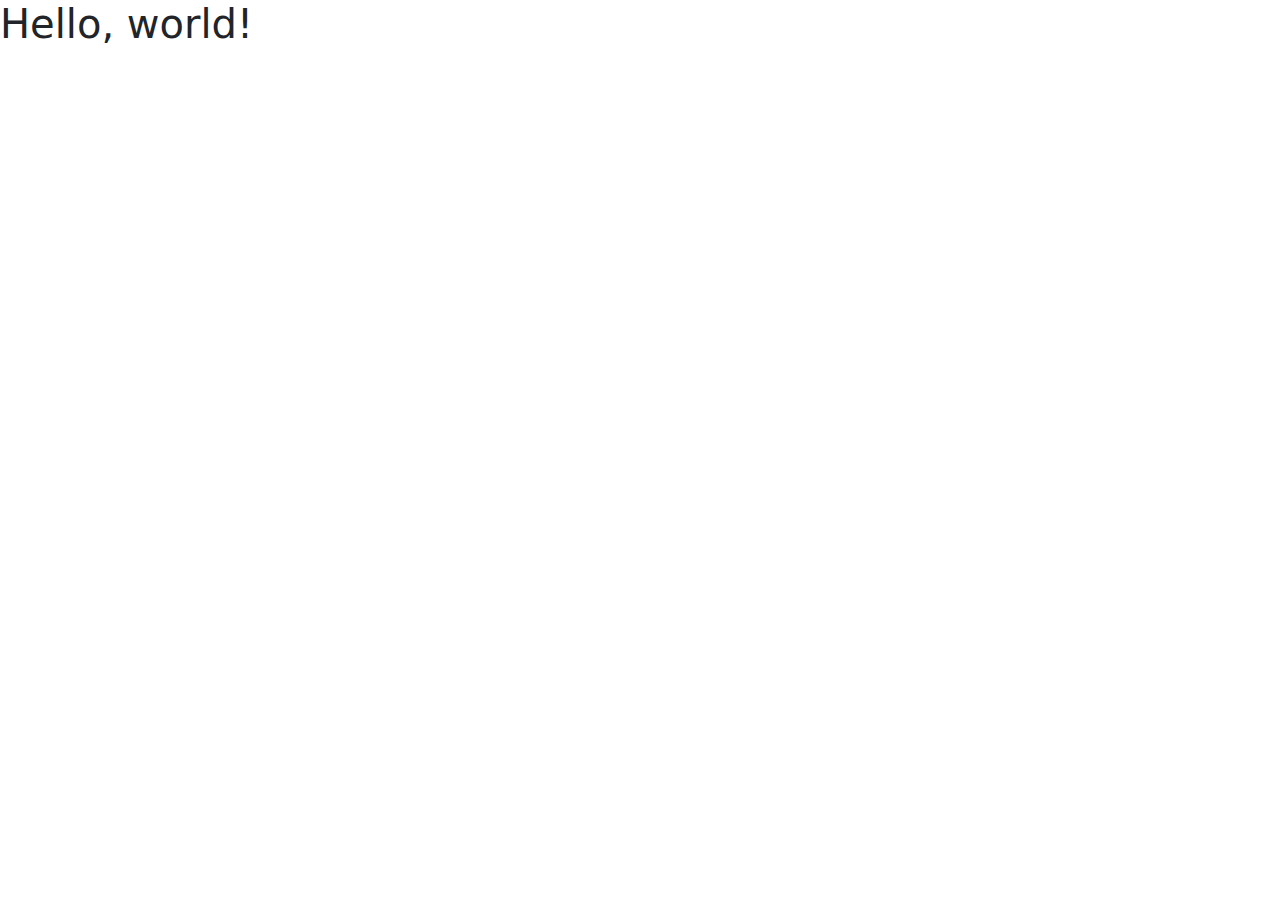
==== bootstrap-prototype/index.html @ 8761ac7a "added bootstrap prototype file" ====
<!doctype html>
<html lang="en">
  <head>
    <meta charset="utf-8">
    <meta name="viewport" content="width=device-width, initial-scale=1">
    <title>Bootstrap Prototype</title>
    <link href="https://cdn.jsdelivr.net/npm/bootstrap@5.3.3/dist/css/bootstrap.min.css" rel="stylesheet" integrity="sha384-QWTKZyjpPEjISv5WaRU9OFeRpok6YctnYmDr5pNlyT2bRjXh0JMhjY6hW+ALEwIH" crossorigin="anonymous">
  </head>
  <body>
    <h1>Hello, world!</h1>
    <script src="https://cdn.jsdelivr.net/npm/bootstrap@5.3.3/dist/js/bootstrap.bundle.min.js" integrity="sha384-YvpcrYf0tY3lHB60NNkmXc5s9fDVZLESaAA55NDzOxhy9GkcIdslK1eN7N6jIeHz" crossorigin="anonymous"></script>
  </body>
</html>
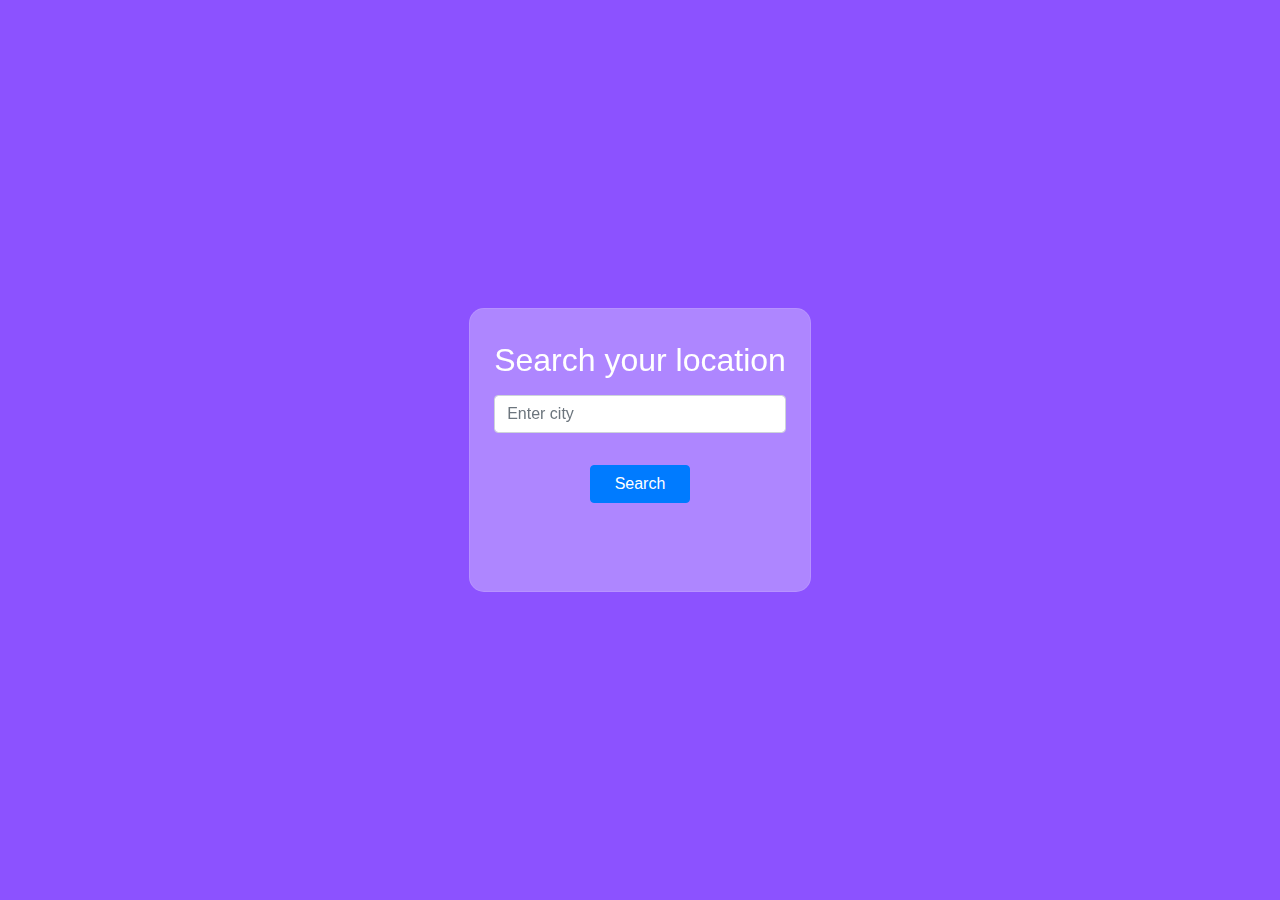
==== commit 0b7c5230: "started prototype" ====
--- a/bootstrap-prototype/index.html
+++ b/bootstrap-prototype/index.html
@@ -1,13 +1,25 @@
-<!doctype html>
+<!DOCTYPE html>
 <html lang="en">
-  <head>
-    <meta charset="utf-8">
-    <meta name="viewport" content="width=device-width, initial-scale=1">
-    <title>Bootstrap Prototype</title>
-    <link href="https://cdn.jsdelivr.net/npm/bootstrap@5.3.3/dist/css/bootstrap.min.css" rel="stylesheet" integrity="sha384-QWTKZyjpPEjISv5WaRU9OFeRpok6YctnYmDr5pNlyT2bRjXh0JMhjY6hW+ALEwIH" crossorigin="anonymous">
-  </head>
-  <body>
-    <h1>Hello, world!</h1>
-    <script src="https://cdn.jsdelivr.net/npm/bootstrap@5.3.3/dist/js/bootstrap.bundle.min.js" integrity="sha384-YvpcrYf0tY3lHB60NNkmXc5s9fDVZLESaAA55NDzOxhy9GkcIdslK1eN7N6jIeHz" crossorigin="anonymous"></script>
-  </body>
-</html>+<head>
+    <meta charset="UTF-8">
+    <meta name="viewport" content="width=device-width, initial-scale=1.0">
+    <title>Weather site</title>
+    <link href="https://stackpath.bootstrapcdn.com/bootstrap/4.3.1/css/bootstrap.min.css" rel="stylesheet">
+</head>
+<body class="d-flex align-items-center justify-content-center" style="height: 100vh; margin: 0; background: #8C52FF;">
+    <div id="weather-container" class="text-center p-4" style="max-width: 400px; background: rgba(255, 255, 255, 0.3); border-radius: 15px; backdrop-filter: blur(10px); border: 1px solid rgba(255, 255, 255, 0.1);">
+        <h2 class="text-white my-2">Search your location</h2>
+        <input type="text" id="city" class="form-control my-3" placeholder="Enter city">
+        <button onclick="getWeather()" class="btn btn-primary my-3" style="width: 100px;">Search</button>
+
+        <img id="weather-icon" class="mx-auto d-none" alt="Weather Icon" style="width: 200px; height: 200px;">
+
+        <div id="temp-div"></div>
+
+        <div id="weather-info" class="h4"></div>
+
+        <div id="hourly-forecast" class="d-flex justify-content-between mt-5" style="overflow-x: auto; white-space: nowrap;"></div>
+    </div>
+    <script src="assets/js/script.js"></script> 
+</body>
+</html>
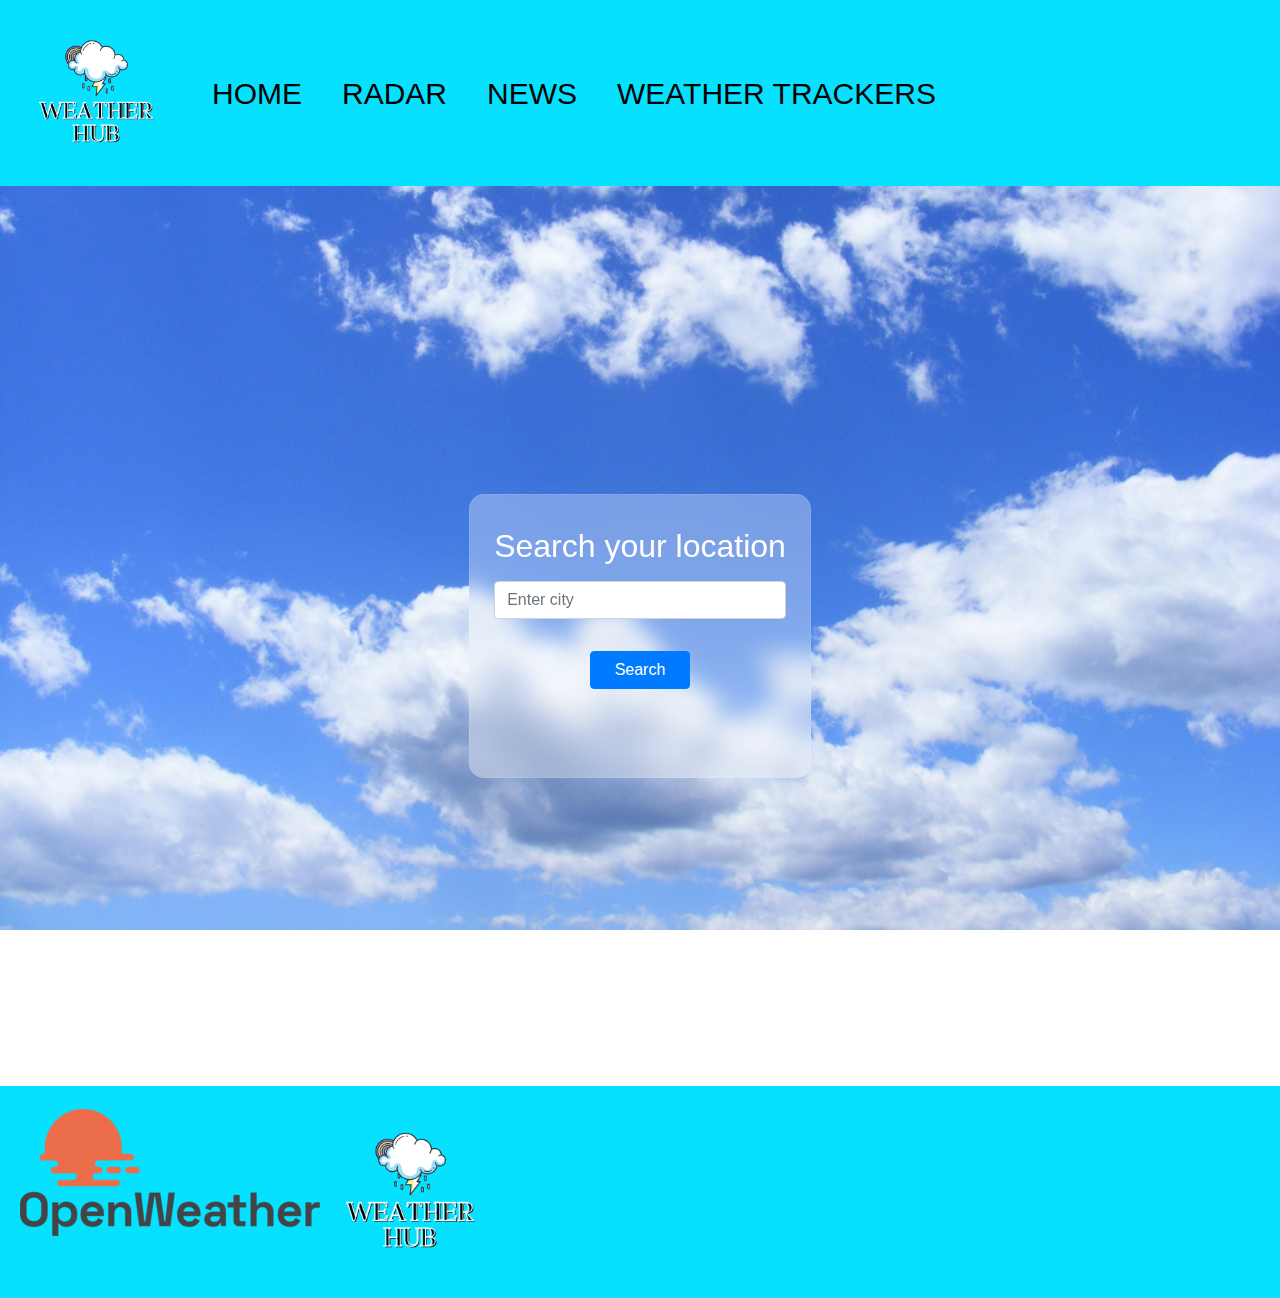
==== commit f868d27a: "update" ====
--- a/bootstrap-prototype/index.html
+++ b/bootstrap-prototype/index.html
@@ -5,21 +5,59 @@
     <meta name="viewport" content="width=device-width, initial-scale=1.0">
     <title>Weather site</title>
     <link href="https://stackpath.bootstrapcdn.com/bootstrap/4.3.1/css/bootstrap.min.css" rel="stylesheet">
+    <link href="https://stackpath.bootstrapcdn.com/bootstrap/4.3.1/css/bootstrap.min.css" rel="stylesheet">
+
+    <link rel="stylesheet" href="assets/css/style.css"/>
 </head>
-<body class="d-flex align-items-center justify-content-center" style="height: 100vh; margin: 0; background: #8C52FF;">
-    <div id="weather-container" class="text-center p-4" style="max-width: 400px; background: rgba(255, 255, 255, 0.3); border-radius: 15px; backdrop-filter: blur(10px); border: 1px solid rgba(255, 255, 255, 0.1);">
-        <h2 class="text-white my-2">Search your location</h2>
-        <input type="text" id="city" class="form-control my-3" placeholder="Enter city">
-        <button onclick="getWeather()" class="btn btn-primary my-3" style="width: 100px;">Search</button>
+<body style="height: 100vh; margin: 0; background: url('assets/img/background\ clouds.jpg') no-repeat center center fixed; -webkit-background-size: cover; -moz-background-size: cover; -o-background-size: cover; background-size: cover;">
+    <nav class="navbar navbar-expand-lg navbar-custom justify-content-center">
+        <a class="navbar-brand"> <img src="assets/img/Weather Hub.png" alt="Brand Image" class="navbar-brand-img"></a>
+        <button class="navbar-toggler" type="button" data-toggle="collapse" data-target="#navbarNav" aria-controls="navbarNav" aria-expanded="false" aria-label="Toggle navigation">
+            <span class="navbar-toggler-icon"></span>
+        </button>
+        <div class="collapse navbar-collapse" id="navbarNav">
+            <ul class="navbar-nav">
+                <li class="nav-item active">
+                    <a class="nav-link" href="index.html">Home <span class="sr-only">(current)</span></a>
+                </li>
+                <li class="nav-item">
+                    <a class="nav-link" href="#">Radar</a>
+                </li>
+                <li class="nav-item">
+                    <a class="nav-link" href="#">News</a>
+                </li>
+                <li class="nav-item">
+                    <a class="nav-link" href="#">Weather Trackers</a>
+                </li>
+            </ul>
+        </div>
+    </nav>
+    <div class="d-flex align-items-center justify-content-center bg-image" style="height: 100vh;">
+        <div id="weather-container" class="text-center p-4" style="max-width: 400px; background: rgba(255, 255, 255, 0.3); border-radius: 15px; backdrop-filter: blur(10px); border: 1px solid rgba(255, 255, 255, 0.1);">
+            <h2 class="text-white my-2">Search your location</h2>
+            <input type="text" id="city" class="form-control my-3" placeholder="Enter city">
+            <button onclick="getWeather()" class="btn btn-primary my-3" style="width: 100px;">Search</button>
 
-        <img id="weather-icon" class="mx-auto d-none" alt="Weather Icon" style="width: 200px; height: 200px;">
+            <img id="weather-icon" class="mx-auto d-none" alt="Weather Icon" style="width: 200px; height: 200px;">
 
-        <div id="temp-div"></div>
+            <div id="temp-div"></div>
 
-        <div id="weather-info" class="h4"></div>
+            <div id="weather-info" class="h4"></div>
 
-        <div id="hourly-forecast" class="d-flex justify-content-between mt-5" style="overflow-x: auto; white-space: nowrap;"></div>
+            <div id="hourly-forecast" class="d-flex justify-content-between mt-5" style="overflow-x: auto; white-space: nowrap;"></div>
+        </div>
     </div>
+    
     <script src="assets/js/script.js"></script> 
 </body>
+<footer class="footer mt-auto py-3 footer-custom d-flex justify-content-start">
+    <div>
+        <img src="assets/img/openweather-logo-3CE20F48B5-seeklogo.com.png" alt="Footer Image" class="footer-img">
+    </div>
+    <div class="footer-middle">
+        <img src="assets/img/Weather Hub.png" alt="Second Footer Image" class="footer-img-middle">
+    </div>
+    <div>
+    </div>
+</footer>
 </html>
--- a/bootstrap-prototype/assets/css/style.css
+++ b/bootstrap-prototype/assets/css/style.css
@@ -0,0 +1,34 @@
+.navbar-custom {
+    background-color: #05e1ff;  
+}
+.navbar-custom .navbar-nav .nav-link {
+    color: #000000;
+    font-size: 30px;
+    text-transform: uppercase;
+    padding:20px;
+}
+.navbar-custom .navbar-nav .nav-link:hover {
+    color: #ffffff;
+}
+.navbar-custom .navbar-nav {
+    flex-direction: row;
+    width: 100%;
+}
+.navbar-brand-img {
+    height: 160px; 
+    width: 160px; 
+}
+.footer-custom {
+    background-color: #05e1ff; 
+    justify-content: space-between;
+}
+.footer-img{
+    margin-left: 20px;
+}
+.footer-middle {
+  text-align: center;
+}
+.footer-img-middle {
+    height: 180px; 
+    width: 180px;
+}
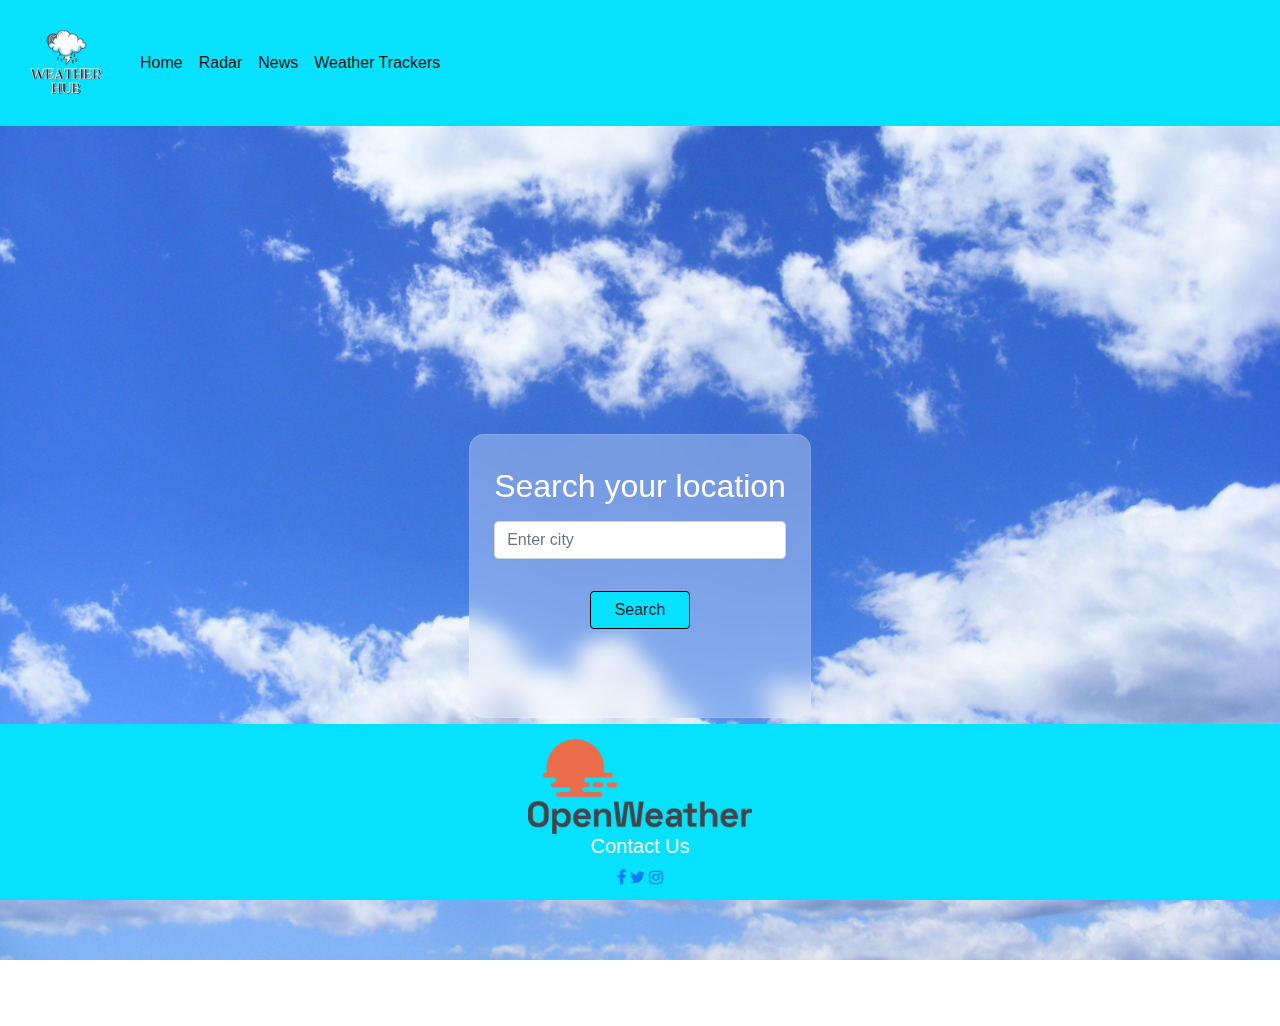
==== commit f387e6eb: "update" ====
--- a/bootstrap-prototype/index.html
+++ b/bootstrap-prototype/index.html
@@ -1,63 +1,73 @@
 <!DOCTYPE html>
 <html lang="en">
 <head>
-    <meta charset="UTF-8">
-    <meta name="viewport" content="width=device-width, initial-scale=1.0">
-    <title>Weather site</title>
-    <link href="https://stackpath.bootstrapcdn.com/bootstrap/4.3.1/css/bootstrap.min.css" rel="stylesheet">
-    <link href="https://stackpath.bootstrapcdn.com/bootstrap/4.3.1/css/bootstrap.min.css" rel="stylesheet">
+  <title>Weather Site</title>
+  <meta charset="utf-8">
+  <meta name="viewport" content="width=device-width, initial-scale=1">
+  <link rel="stylesheet" href="https://cdnjs.cloudflare.com/ajax/libs/font-awesome/4.7.0/css/font-awesome.min.css">
+  <link rel="stylesheet" href="https://maxcdn.bootstrapcdn.com/bootstrap/4.5.2/css/bootstrap.min.css">
+  <link rel="stylesheet" href="assets/css/style.css">
+</head>
+<body>
+<nav class="navbar navbar-expand-lg navbar-custom">
+    <a class="navbar-brand" href="#">
+        <img src="assets/img/Weather Hub.png" width="100" height="100" alt="">
+      </a>
+  <button class="navbar-toggler" type="button" data-toggle="collapse" data-target="#navbarNav" aria-controls="navbarNav" aria-expanded="false" aria-label="Toggle navigation">
+    <span class="navbar-toggler-icon"></span>
+  </button>
+  <div class="collapse navbar-collapse" id="navbarNav">
+    <ul class="navbar-nav">
+      <li class="nav-item active">
+        <a class="nav-link" href="#">Home <span class="sr-only">(current)</span></a>
+      </li>
+      <li class="nav-item">
+        <a class="nav-link" href="#">Radar</a>
+      </li>
+      <li class="nav-item">
+        <a class="nav-link" href="#">News</a>
+      </li>
+      <li class="nav-item">
+        <a class="nav-link" href="#">Weather Trackers</a>
+      </li>
+    </ul>
+  </div>
+</nav>
+<div class="d-flex align-items-center justify-content-center bg-image" style="height: 100vh;">
+    <div id="weather-container" class="text-center p-4" style="max-width: 400px; background: rgba(255, 255, 255, 0.3); border-radius: 15px; backdrop-filter: blur(10px); border: 1px solid rgba(255, 255, 255, 0.1);">
+        <h2 class="text-white my-2">Search your location</h2>
+        <input type="text" id="city" class="form-control my-3" placeholder="Enter city">
+        <button onclick="getWeather()" class="btn btn-custom my-3" style="width: 100px;">Search</button>
 
-    <link rel="stylesheet" href="assets/css/style.css"/>
-</head>
-<body style="height: 100vh; margin: 0; background: url('assets/img/background\ clouds.jpg') no-repeat center center fixed; -webkit-background-size: cover; -moz-background-size: cover; -o-background-size: cover; background-size: cover;">
-    <nav class="navbar navbar-expand-lg navbar-custom justify-content-center">
-        <a class="navbar-brand"> <img src="assets/img/Weather Hub.png" alt="Brand Image" class="navbar-brand-img"></a>
-        <button class="navbar-toggler" type="button" data-toggle="collapse" data-target="#navbarNav" aria-controls="navbarNav" aria-expanded="false" aria-label="Toggle navigation">
-            <span class="navbar-toggler-icon"></span>
-        </button>
-        <div class="collapse navbar-collapse" id="navbarNav">
-            <ul class="navbar-nav">
-                <li class="nav-item active">
-                    <a class="nav-link" href="index.html">Home <span class="sr-only">(current)</span></a>
-                </li>
-                <li class="nav-item">
-                    <a class="nav-link" href="#">Radar</a>
-                </li>
-                <li class="nav-item">
-                    <a class="nav-link" href="#">News</a>
-                </li>
-                <li class="nav-item">
-                    <a class="nav-link" href="#">Weather Trackers</a>
-                </li>
-            </ul>
+        <img id="weather-icon" class="mx-auto d-none" alt="Weather Icon" style="width: 200px; height: 200px;">
+
+        <div id="temp-div"></div>
+
+        <div id="weather-info" class="h4"></div>
+
+        <div id="hourly-forecast" class="d-flex justify-content-between mt-5" style="overflow-x: auto; white-space: nowrap;"></div>
+    </div>
+</div>
+<script src="assets/js/script.js"></script> 
+<script src="https://ajax.googleapis.com/ajax/libs/jquery/3.5.1/jquery.min.js"></script>
+<script src="https://cdnjs.cloudflare.com/ajax/libs/popper.js/1.16.0/umd/popper.min.js"></script>
+<script src="https://maxcdn.bootstrapcdn.com/bootstrap/4.5.2/js/bootstrap.min.js"></script>
+
+</body>
+<footer class="footer">
+    <div class="container">
+      <img src="assets/img/openweather-logo-3CE20F48B5-seeklogo.com.png" alt="OpenWeather Logo">
+    <div class="row">
+        <div class="col-sm-12">
+          <h5>Contact Us</h5>
         </div>
-    </nav>
-    <div class="d-flex align-items-center justify-content-center bg-image" style="height: 100vh;">
-        <div id="weather-container" class="text-center p-4" style="max-width: 400px; background: rgba(255, 255, 255, 0.3); border-radius: 15px; backdrop-filter: blur(10px); border: 1px solid rgba(255, 255, 255, 0.1);">
-            <h2 class="text-white my-2">Search your location</h2>
-            <input type="text" id="city" class="form-control my-3" placeholder="Enter city">
-            <button onclick="getWeather()" class="btn btn-primary my-3" style="width: 100px;">Search</button>
-
-            <img id="weather-icon" class="mx-auto d-none" alt="Weather Icon" style="width: 200px; height: 200px;">
-
-            <div id="temp-div"></div>
-
-            <div id="weather-info" class="h4"></div>
-
-            <div id="hourly-forecast" class="d-flex justify-content-between mt-5" style="overflow-x: auto; white-space: nowrap;"></div>
+        <div class="col-sm-12">
+          <a href="#" class="fa fa-facebook"></a>
+          <a href="#" class="fa fa-twitter"></a>
+          <a href="#" class="fa fa-instagram"></a>
         </div>
+      </div>
     </div>
-    
-    <script src="assets/js/script.js"></script> 
-</body>
-<footer class="footer mt-auto py-3 footer-custom d-flex justify-content-start">
-    <div>
-        <img src="assets/img/openweather-logo-3CE20F48B5-seeklogo.com.png" alt="Footer Image" class="footer-img">
-    </div>
-    <div class="footer-middle">
-        <img src="assets/img/Weather Hub.png" alt="Second Footer Image" class="footer-img-middle">
-    </div>
-    <div>
-    </div>
-</footer>
+  </footer>
+  
 </html>
--- a/bootstrap-prototype/assets/css/style.css
+++ b/bootstrap-prototype/assets/css/style.css
@@ -1,34 +1,45 @@
 .navbar-custom {
-    background-color: #05e1ff;  
+    background-color: #05e1ff;
+  }
+  .navbar-custom .navbar-nav .nav-link {
+    color: #111111; /* Change this to your preferred color */
+  }
+  .navbar-custom .navbar-nav .nav-link:hover,
+  .navbar-custom .navbar-nav .nav-link:focus {
+    color: #feffff; /* Change this to your preferred hover/focus color */
+  }
+
+  .navbar-custom .navbar-toggler-icon {
+    background-image: url("data:image/svg+xml,%3csvg xmlns='http://www.w3.org/2000/svg' viewBox='0 0 30 30'%3e%3cpath stroke='rgba(255, 255, 255, 1)' stroke-linecap='round' stroke-miterlimit='10' stroke-width='2' d='M4 7h22M4 15h22M4 23h22'/%3e%3c/svg%3e");
+  }
+  body {
+    background-image: url("../img/background\ clouds.jpg");
+    background-repeat: no-repeat;
+    background-size: cover;
+    background-attachment: fixed;
+  
+  }
+  .footer {
+    position: fixed;
+    left: 0;
+    bottom: 0;
+    width: 100%;
+    background-color: #05e1ff;
+    color: white;
+    text-align: center;
+    padding: 10px 0;
+  }
+  .footer img {
+    height: 100px;
 }
-.navbar-custom .navbar-nav .nav-link {
-    color: #000000;
-    font-size: 30px;
-    text-transform: uppercase;
-    padding:20px;
-}
-.navbar-custom .navbar-nav .nav-link:hover {
-    color: #ffffff;
-}
-.navbar-custom .navbar-nav {
-    flex-direction: row;
-    width: 100%;
-}
-.navbar-brand-img {
-    height: 160px; 
-    width: 160px; 
-}
-.footer-custom {
+.btn-custom {
     background-color: #05e1ff; 
-    justify-content: space-between;
-}
-.footer-img{
-    margin-left: 20px;
-}
-.footer-middle {
-  text-align: center;
-}
-.footer-img-middle {
-    height: 180px; 
-    width: 180px;
-}
+    border-color: #000000; 
+  }
+  .btn-custom:hover,
+  .btn-custom:focus,
+  .btn-custom:active {
+    background-color: #ffffff; /* Change this to your preferred hover/focus/active color */
+    border-color: #000000; /* Change this to your preferred hover/focus/active color */
+  }
+  